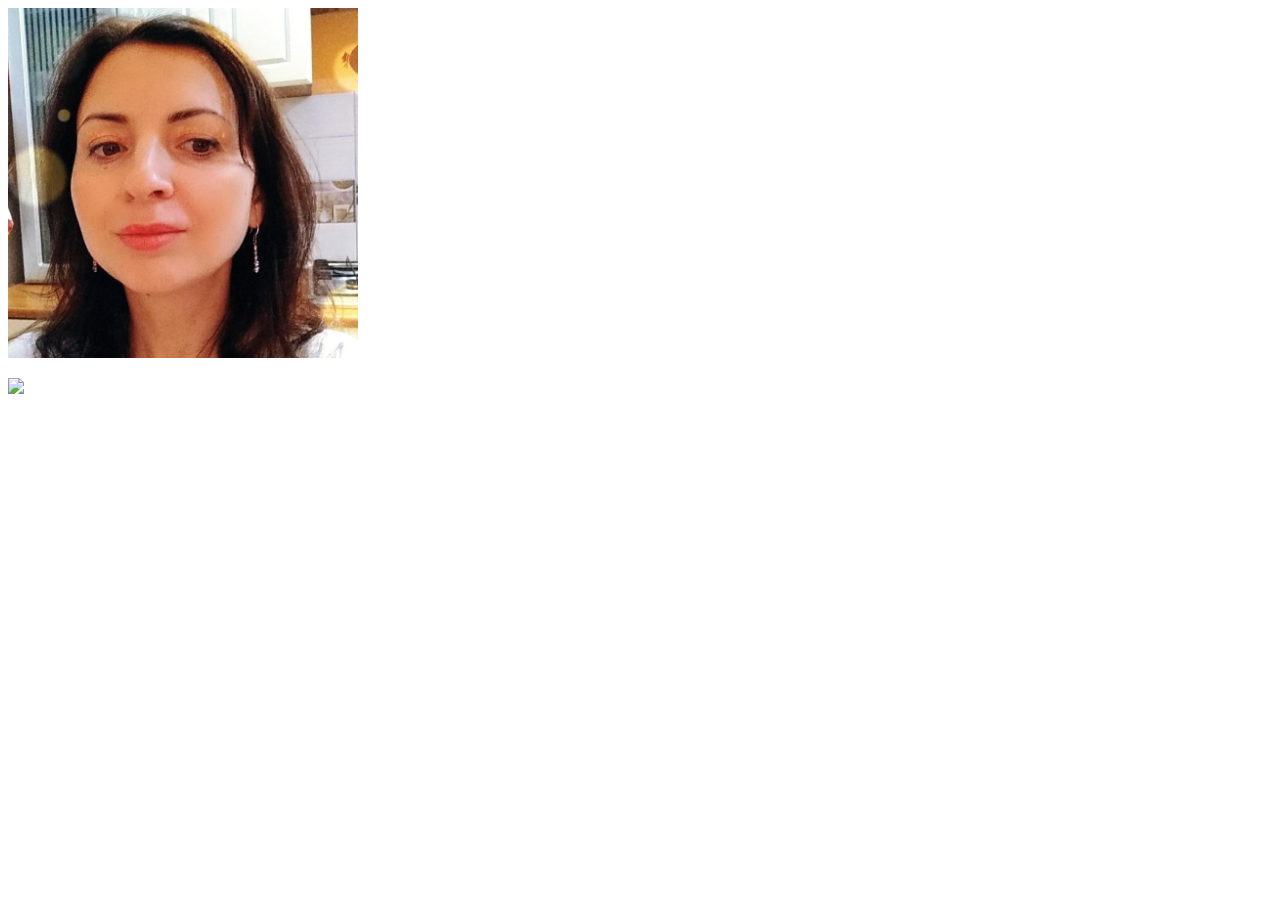
==== index.html @ 30770b02 "add index & img" ====
<!DOCTYPE html>
<html lang="en">
  <head>
    <meta charset="UTF-8" />
    <meta http-equiv="X-UA-Compatible" content="IE=edge" />
    <meta name="viewport" content="width=device-width, initial-scale=1.0" />
    <title>Document</title>
  </head>
  <body>
    <img src="/img/yuliia.jpg" alt="myself" width="350" height="350" />
    <p>
      <!--Абсолютне посилання -->
      <img
        src="https://e.unicode-table.com/orig/27/1e06f228074c5021ac9ed7f536f6ac.png"
      />
    </p>
  </body>
</html>
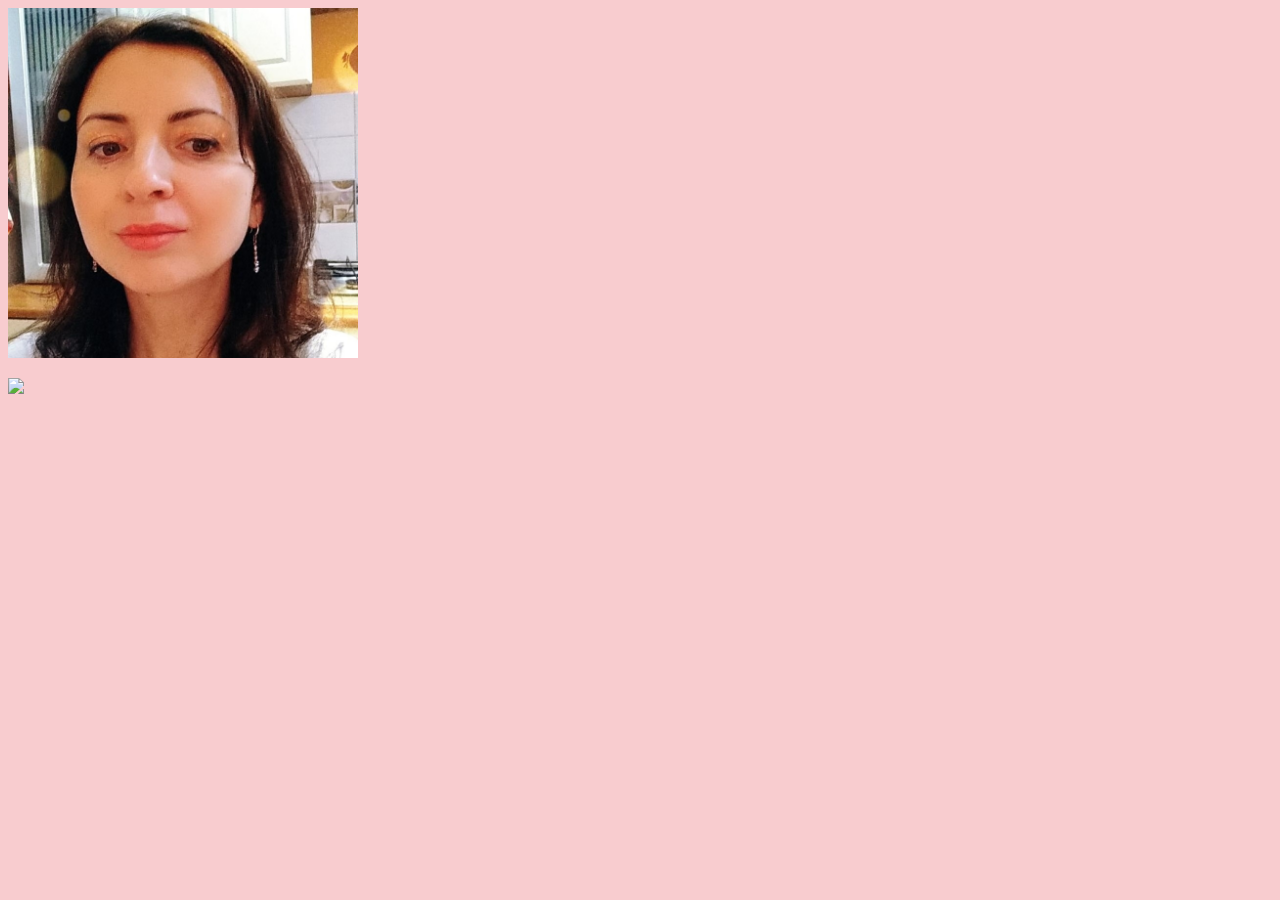
==== commit ede5f86e: "red" ====
--- a/index.html
+++ b/index.html
@@ -4,6 +4,7 @@
     <meta charset="UTF-8" />
     <meta http-equiv="X-UA-Compatible" content="IE=edge" />
     <meta name="viewport" content="width=device-width, initial-scale=1.0" />
+    <link rel="stylesheet" href="./css/index.css" />
     <title>Document</title>
   </head>
   <body>
--- a/css/index.css
+++ b/css/index.css
@@ -0,0 +1,3 @@
+body {
+background: #f8cccf;
+}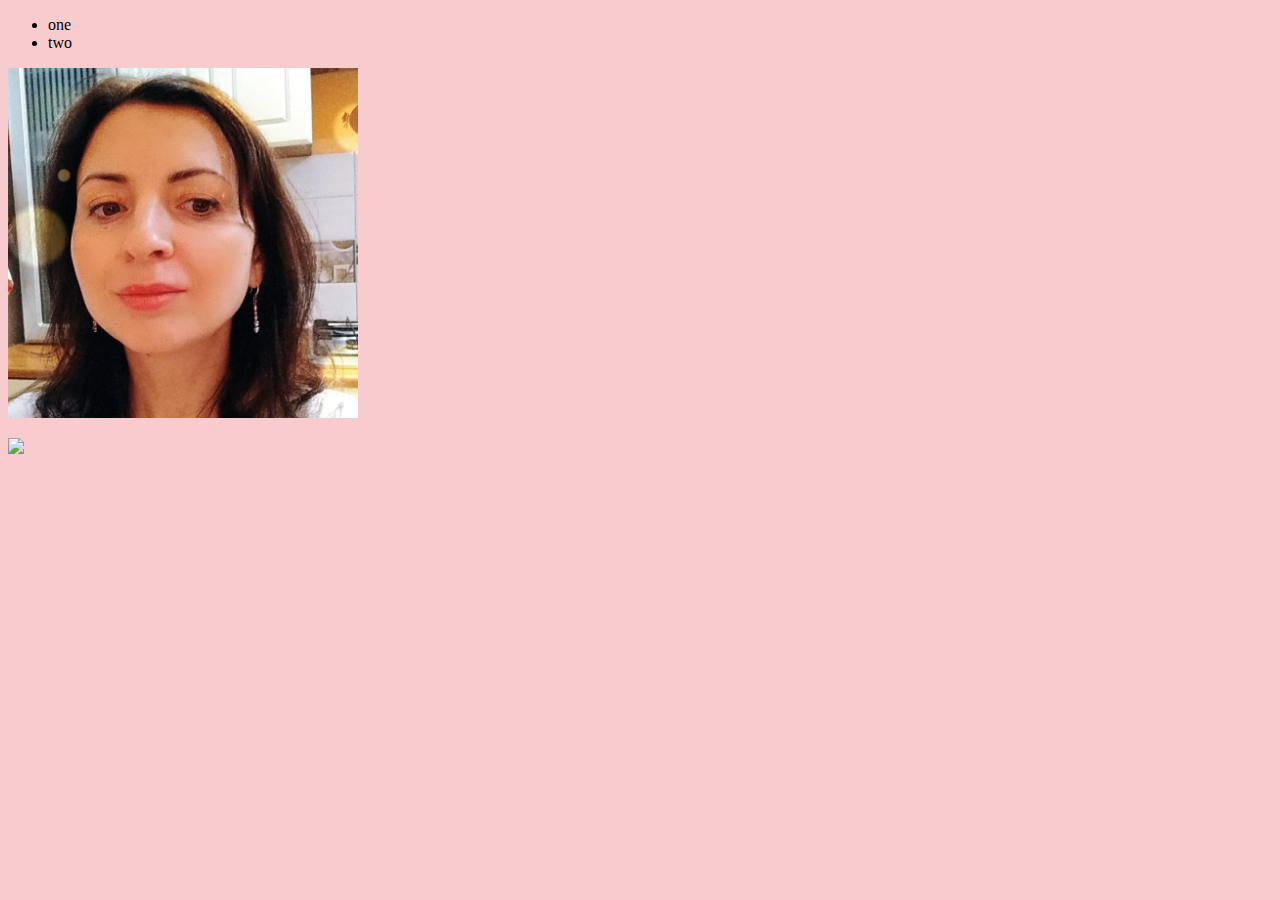
==== commit 0964210e: "one" ====
--- a/index.html
+++ b/index.html
@@ -8,6 +8,10 @@
     <title>Document</title>
   </head>
   <body>
+    <ul>
+      <li class="git">one</li>
+      <li class="git">two</li>
+    </ul>
     <img src="/img/yuliia.jpg" alt="myself" width="350" height="350" />
     <p>
       <!--Абсолютне посилання -->
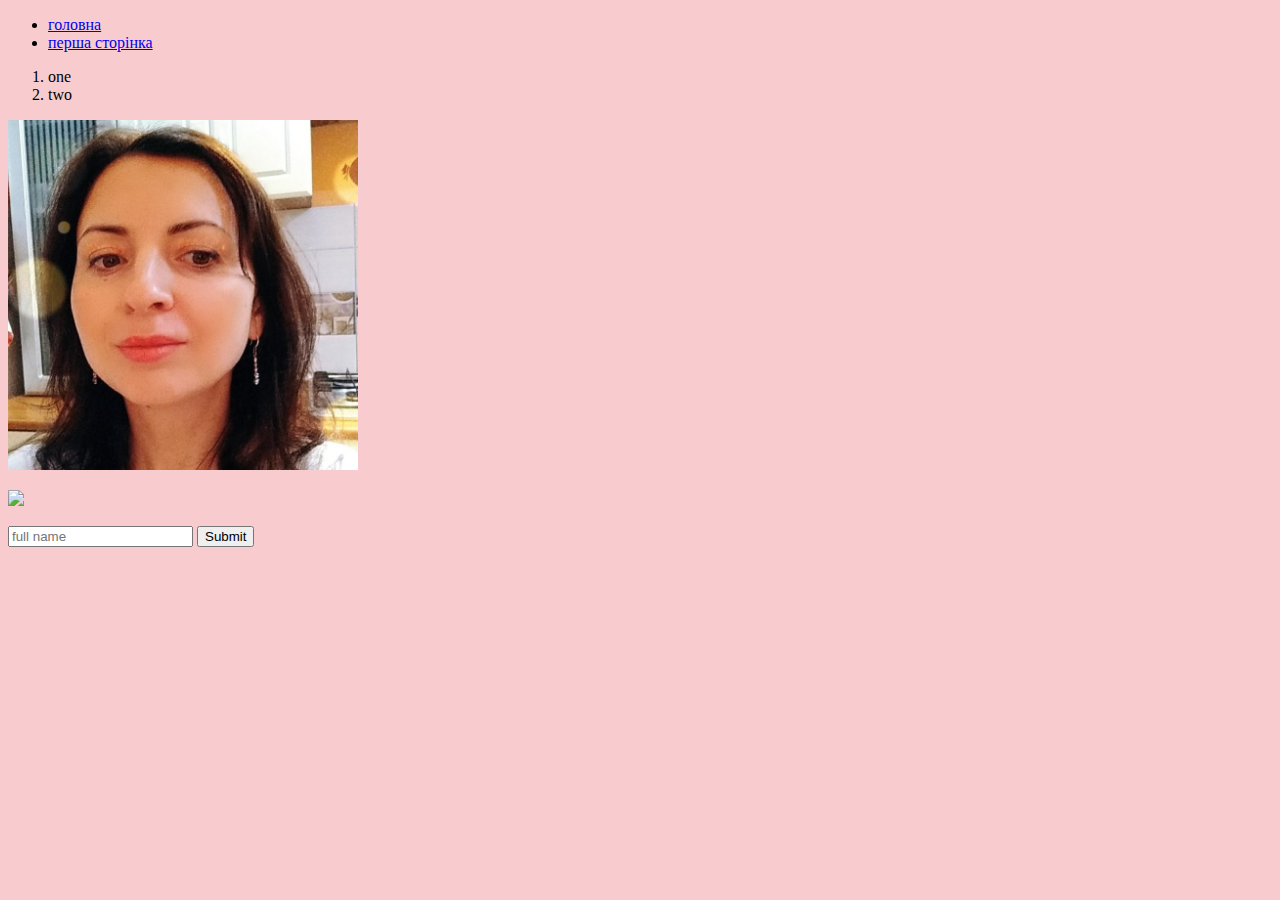
==== commit 3e81b308: "form simple" ====
--- a/index.html
+++ b/index.html
@@ -5,19 +5,40 @@
     <meta http-equiv="X-UA-Compatible" content="IE=edge" />
     <meta name="viewport" content="width=device-width, initial-scale=1.0" />
     <link rel="stylesheet" href="./css/index.css" />
+
     <title>Document</title>
   </head>
   <body>
-    <ul>
-      <li class="git">one</li>
-      <li class="git">two</li>
-    </ul>
-    <img src="/img/yuliia.jpg" alt="myself" width="350" height="350" />
-    <p>
-      <!--Абсолютне посилання -->
-      <img
-        src="https://e.unicode-table.com/orig/27/1e06f228074c5021ac9ed7f536f6ac.png"
-      />
-    </p>
+    <header class="main-header">
+      <!— Шапка сайта —>
+      <nav>
+        <ul>
+          <li class="mein_list"><a href="./index.html">головна</a></li>
+          <li class="mein_list"><a href="./first.html">перша сторінка</a></li>
+        </ul>
+      </nav>
+    </header>
+
+    <main>
+      <!— Основное содержимое страницы —>
+      <ol>
+        <li class="git">one</li>
+        <li class="git">two</li>
+      </ol>
+      <img src="/img/yuliia.jpg" alt="myself" width="350" height="350" />
+      <p>
+        <!--Абсолютне посилання -->
+        <img
+          src="https://e.unicode-table.com/orig/27/1e06f228074c5021ac9ed7f536f6ac.png"
+        />
+      </p>
+      <form>
+        <input type="text" placeholder="full name" name="name" />
+        <input type="submit" />
+      </form>
+    </main>
+    <footer class="main-footer">
+      <!— Подвал сайта —>
+    </footer>
   </body>
 </html>
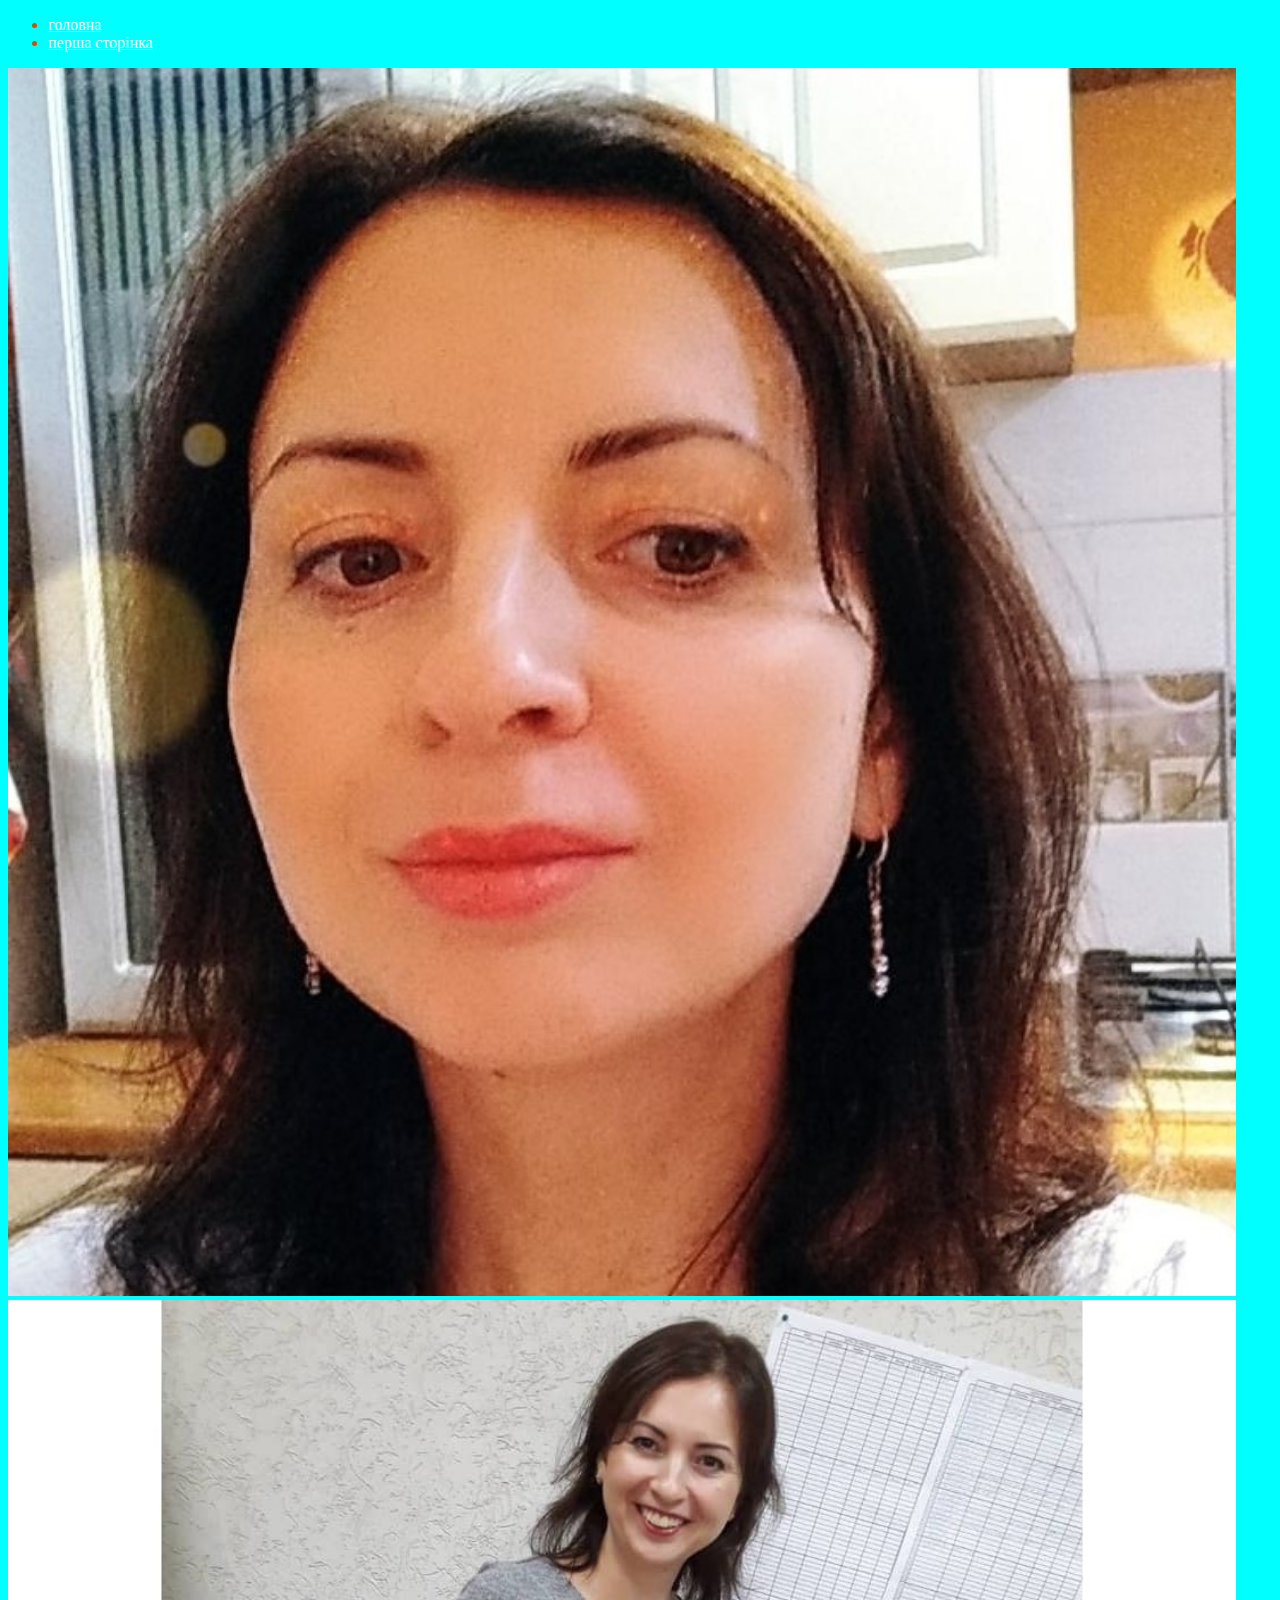
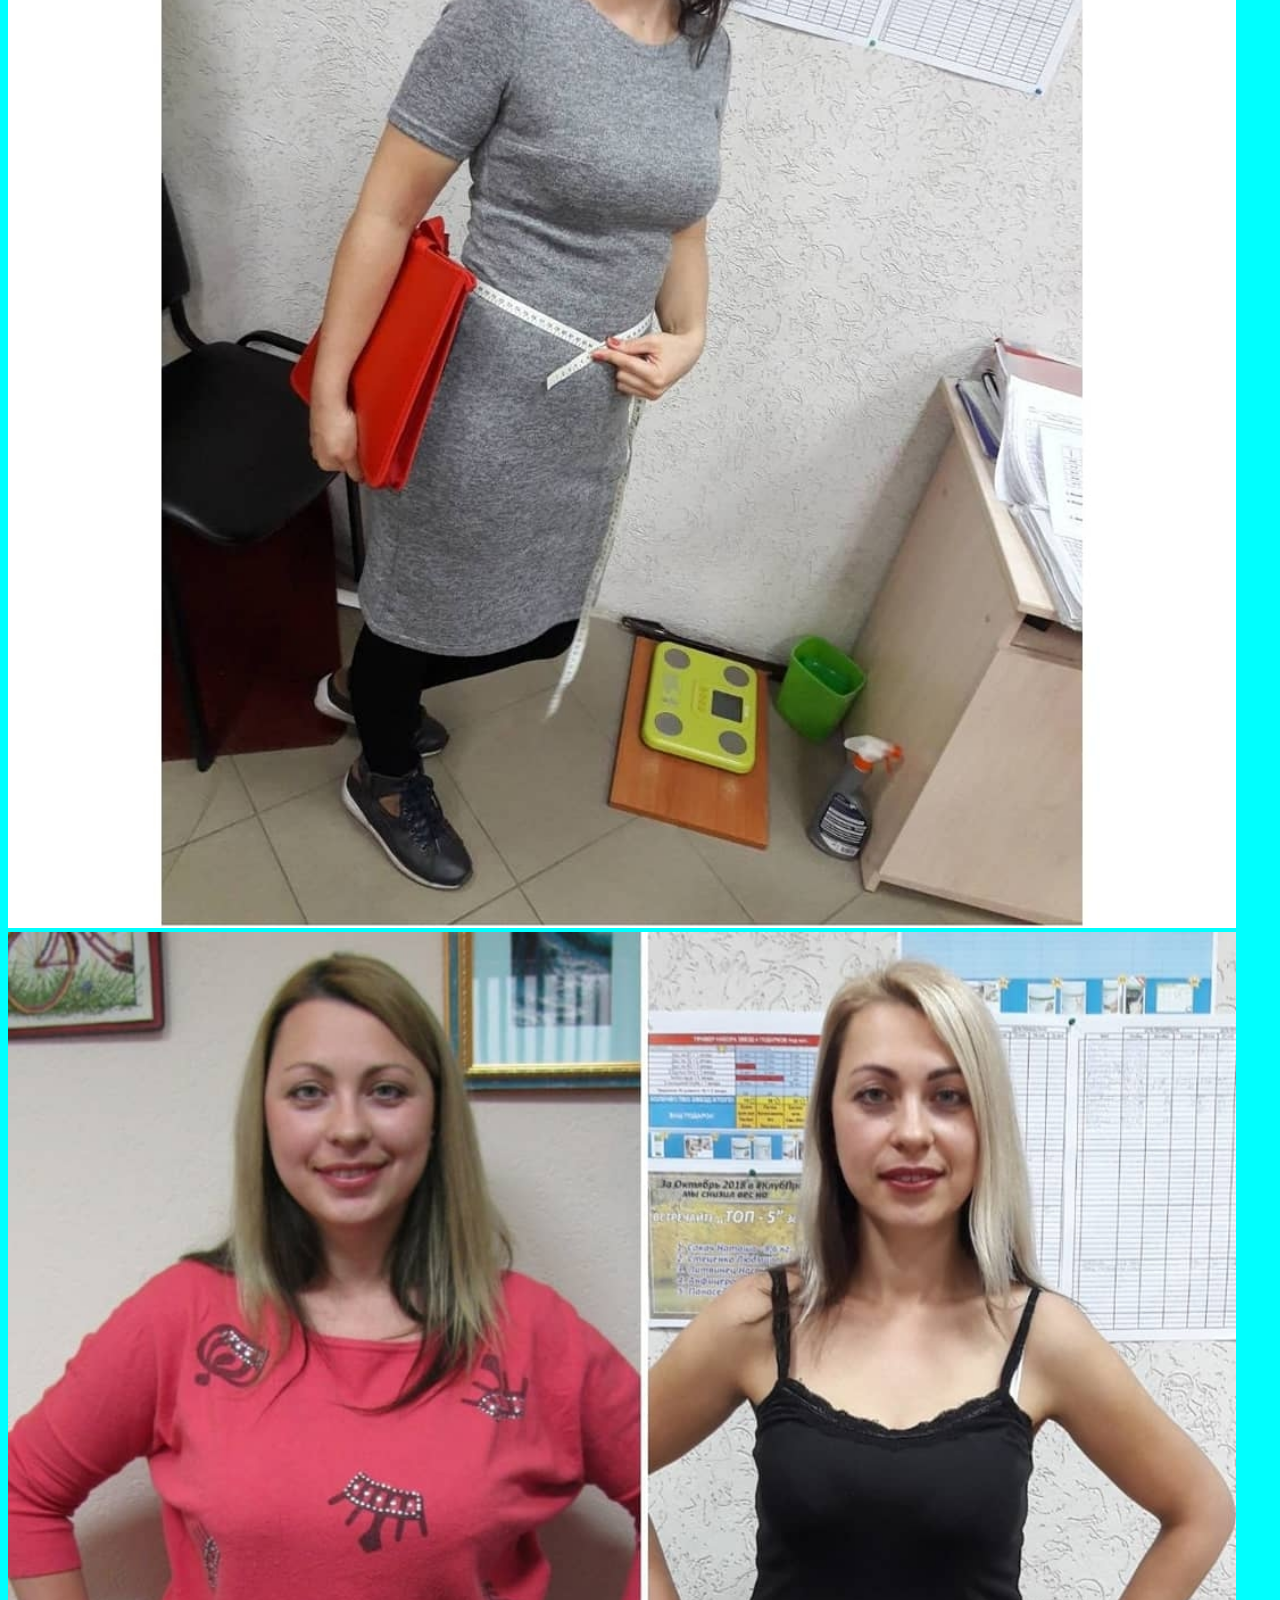
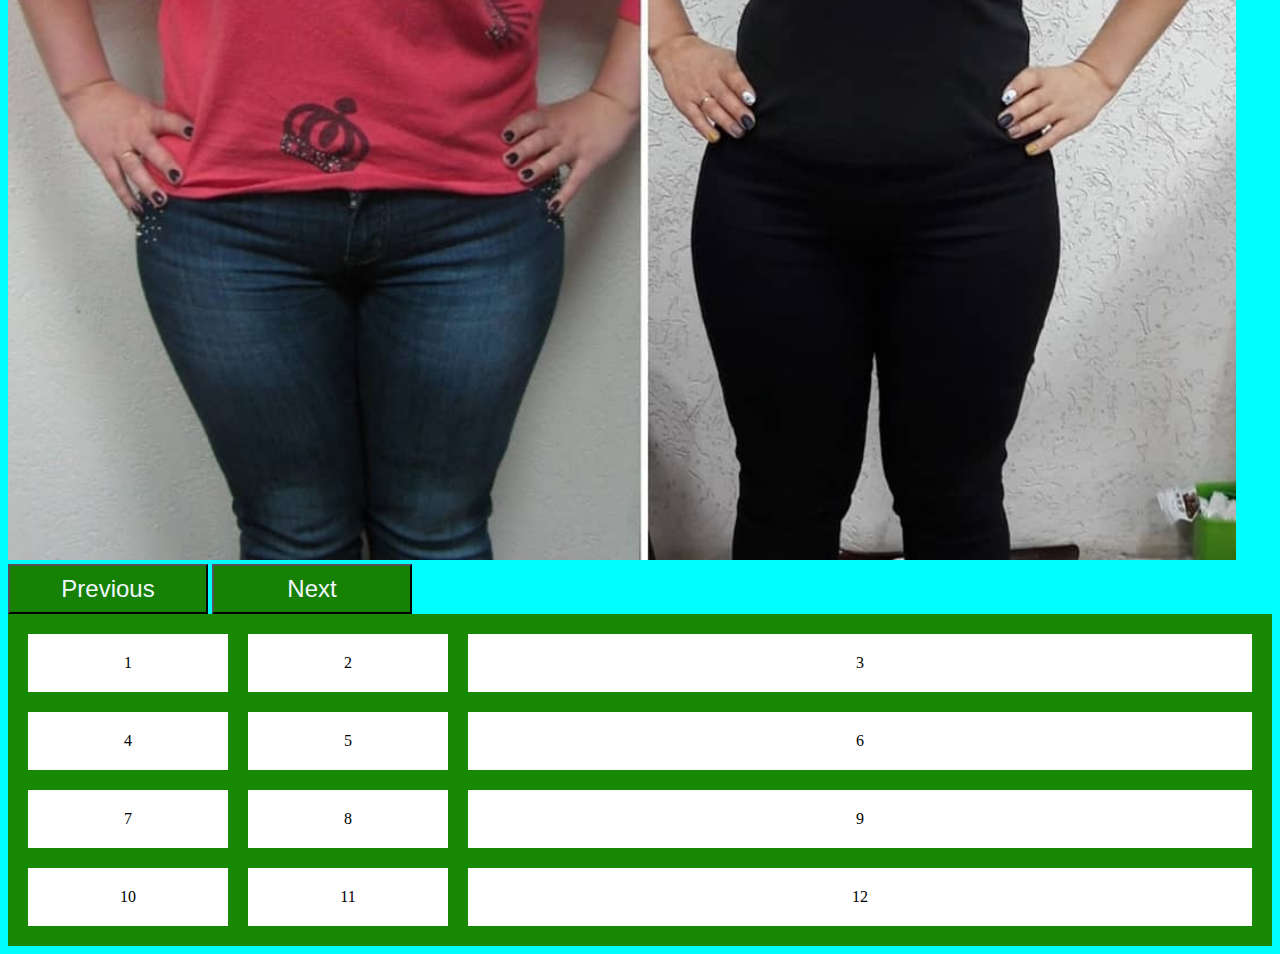
==== commit 6705b89b: "olor:" ====
--- a/index.html
+++ b/index.html
@@ -5,29 +5,105 @@
     <meta http-equiv="X-UA-Compatible" content="IE=edge" />
     <meta name="viewport" content="width=device-width, initial-scale=1.0" />
     <link rel="stylesheet" href="./css/index.css" />
-
+    <meta name="viewport" content="width=device-width" , initial-scale="1.0" />
     <title>Document</title>
+    <link
+      href="https://cdn.jsdelivr.net/npm/bootstrap@5.3.0-alpha1/dist/css/bootstrap.min.css"
+      rel="stylesheet"
+      integrity="sha384-GLhlTQ8iRABdZLl6O3oVMWSktQOp6b7In1Zl3/Jr59b6EGGoI1aFkw7cmDA6j6gD"
+      crossorigin="anonymous"
+    />
   </head>
   <body>
     <header class="main-header">
       <!— Шапка сайта —>
       <nav>
         <ul>
-          <li class="mein_list"><a href="./index.html">головна</a></li>
-          <li class="mein_list"><a href="./first.html">перша сторінка</a></li>
+          <li><a href="./index.html">головна</a></li>
+          <li><a href="./first.html">перша сторінка</a></li>
         </ul>
       </nav>
     </header>
 
     <main>
       <!— Основное содержимое страницы —>
-      <ol>
+      <!-- <div id="container">
+        <div>
+          jhljhlkhlklk hljh lkhlklhl jhlkh lklhljhl khlklhljhlkh lklhljhlkhlkl1
+        </div>
+        <div>jhljhlkhlhlj hlkhlklhljhl khlklhlj h lkhlklhlj hlkhlklklk 2</div>
+        <div>jhljhlkhhljh lkhlklhljh lkhlklhl jhlkhlk lhljhlkhl kllklk 3</div>
+        <div>jhljhlhljhlkhlkl hljhlkhlklhljhl khlklhljh lkhl klkhlklk 4</div>
+        <div>jhljhlkh lhljhlk hlklh ljhlkhl klh ljhlkhlklklk 5</div>
+        <div>jhljhlkh hljhlkhl klhljhl khlklhljhl khlkl lklk 6</div>
+        <div>jhljhlkh ljhlkh lklhl jhlkhlk lhljhlkhl klhlklk 7</div>
+        <div>jhljhl khljhlkhl klhljh lkhlkl hljhlkh lklh lklk 8</div>
+        <div>jhljhl khlj hlkhl klh ljhl khlk lhljhl khlk lhlklk 9</div>
+        <div>jhljh lkhhljhl khlk lhljhlk hlklhljhlk hlkl lklk 10</div>
+        <div>jhljh lkh ljhl khlklhl jhlkhlklhlk lk 11</div>
+        <div>jhljh lkhhljhl khlklhl jhlkhl klhlj hlkh lkl lklk 12</div>
+      </div> -->
+      <div id="carouselExample" class="carousel slide">
+        <div class="carousel-inner">
+          <div class="carousel-item active">
+            <img src="./img/yuliia.jpg" class="d-block w-100" alt="..." />
+          </div>
+          <div class="carousel-item">
+            <img
+              src="./img/IMG_20181115_174012_168_1.jpg"
+              class="d-block w-100"
+              alt="..."
+            />
+          </div>
+          <div class="carousel-item">
+            <img
+              src="./img/IMG_20190118_174312_410_1.jpg"
+              class="d-block w-100"
+              alt="..."
+            />
+          </div>
+        </div>
+        <button
+          class="carousel-control-prev"
+          type="button"
+          data-bs-target="#carouselExample"
+          data-bs-slide="prev"
+        >
+          <span class="carousel-control-prev-icon" aria-hidden="true"></span>
+          <span class="visually-hidden">Previous</span>
+        </button>
+        <button
+          class="carousel-control-next"
+          type="button"
+          data-bs-target="#carouselExample"
+          data-bs-slide="next"
+        >
+          <span class="carousel-control-next-icon" aria-hidden="true"></span>
+          <span class="visually-hidden">Next</span>
+        </button>
+      </div>
+
+      <div id="grid">
+        <div class="grid-item">1</div>
+        <div class="grid-item">2</div>
+        <div class="grid-item">3</div>
+        <div class="grid-item">4</div>
+        <div class="grid-item">5</div>
+        <div class="grid-item">6</div>
+        <div class="grid-item">7</div>
+        <div class="grid-item">8</div>
+        <div class="grid-item">9</div>
+        <div class="grid-item">10</div>
+        <div class="grid-item">11</div>
+        <div class="grid-item">12</div>
+      </div>
+      <!-- <ol>
         <li class="git">one</li>
         <li class="git">two</li>
       </ol>
       <img src="/img/yuliia.jpg" alt="myself" width="350" height="350" />
       <p>
-        <!--Абсолютне посилання -->
+        Абсолютне посилання
         <img
           src="https://e.unicode-table.com/orig/27/1e06f228074c5021ac9ed7f536f6ac.png"
         />
@@ -35,10 +111,15 @@
       <form>
         <input type="text" placeholder="full name" name="name" />
         <input type="submit" />
-      </form>
+      </form> -->
     </main>
     <footer class="main-footer">
       <!— Подвал сайта —>
     </footer>
+    <script
+      src="https://cdn.jsdelivr.net/npm/bootstrap@5.3.0-alpha1/dist/js/bootstrap.bundle.min.js"
+      integrity="sha384-w76AqPfDkMBDXo30jS1Sgez6pr3x5MlQ1ZAGC+nuZB+EYdgRZgiwxhTBTkF7CXvN"
+      crossorigin="anonymous"
+    ></script>
   </body>
 </html>
--- a/css/index.css
+++ b/css/index.css
@@ -1,3 +1,109 @@
 body {
-background: #f8cccf;
-}+  background: #f8cccf;
+}
+.d-block{
+  
+  height: 1228px;
+}
+#grid{
+  background-color: #188904;
+  display:grid;
+  padding: 20px;
+  grid-column-gap: 20px;
+  grid-row-gap: 20px;
+  grid-template-columns: 200px 200px auto;
+}
+.grid-item{
+  background-color: white;
+  font: size 20px;
+  text-align:center;
+  padding: 20px;
+}
+#container {
+  display: flex;
+  flex-wrap: wrap;
+
+}
+
+#container > div {
+background-color: #3bd320;
+font-size: 20px;
+margin: 20px;
+padding: 20px;
+width: 200px;
+
+
+}
+
+a {
+  list-style: none;
+  color: azure;
+}
+
+@media (min-width: 600px) {
+  body {
+    background-color: aqua;
+  }
+}
+
+@media (max-width: 599px) {
+  body {
+    background-color: rgb(242, 245, 245);
+  }
+}
+
+button {
+  width: 200px;
+  height: 50px;
+  font-size: 24px;
+  background-color: #178105;
+  color: aliceblue;
+}
+
+button:hover {
+  background-color: orange;
+}
+
+ul > li {
+  color: #cd5104;
+}
+
+ol > li {
+  color: #178105;
+}
+
+h1 {
+  color: rgb(8, 44, 224);
+  text-align: center;
+  font-family: Arial, Helvetica, sans-serif;
+  font-size: 50px;
+}
+
+/* div {
+  width: 700px;
+  height: 150px;
+  background-color: aqua;
+  padding: 20px;
+  margin: 20px;
+} */
+
+table {
+  border: 1px solid black;
+  border-collapse: collapse;
+}
+
+td,
+th {
+  border: 1px solid black;
+  padding: 5px;
+  text-align: center;
+}
+
+#foo,
+#baar {
+  color: azure;
+}
+
+.bazz {
+  color: #a80712;
+}
